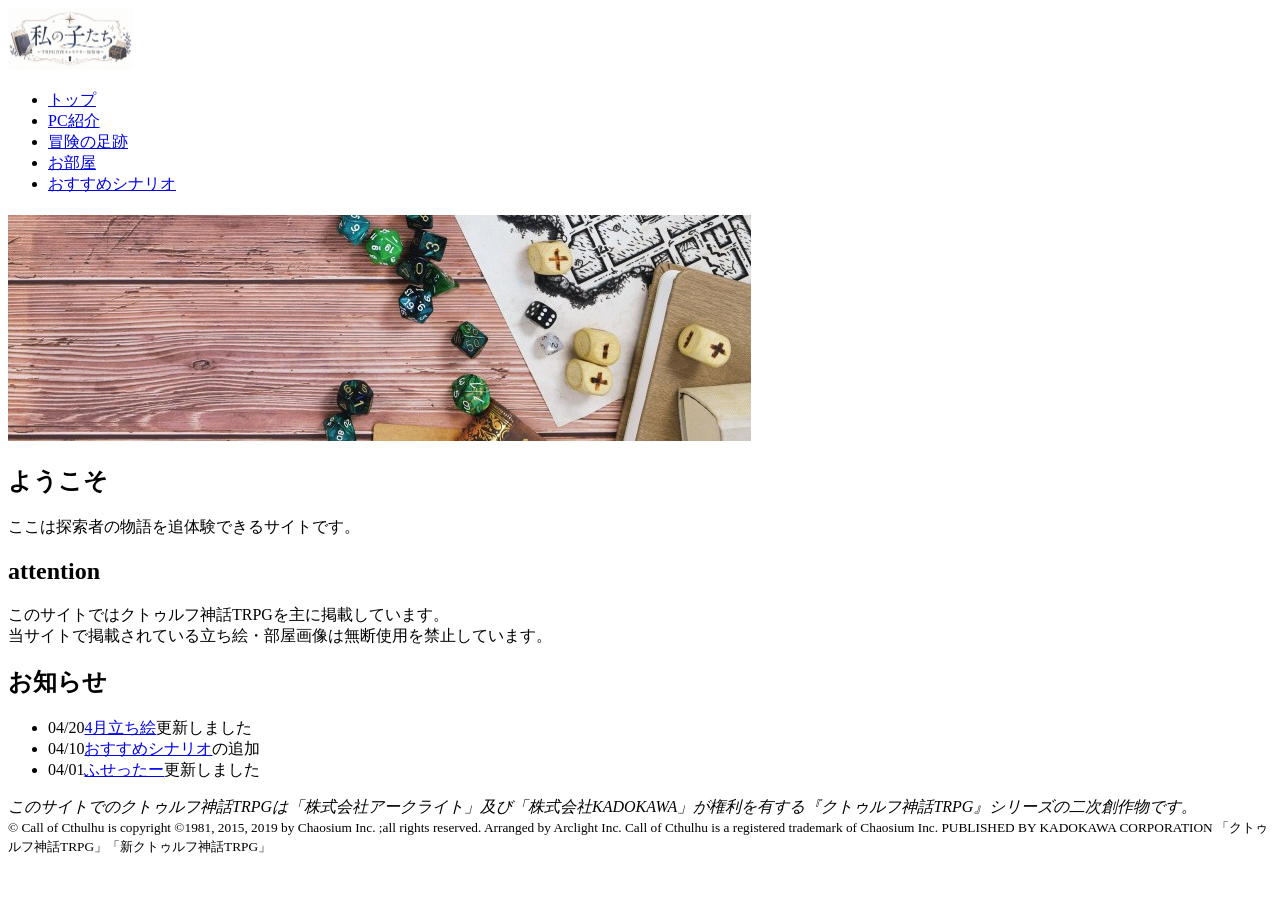
==== index.html @ 66cfa5b8 "Add files via upload" ====
<!DOCTYPE html>
<html lang="ja">
    <head>
        <meta charset="UTF-8">
        <title>私の子たち〜TRPG自作キャラクター保管庫〜</title>
        <link rel="stylesheet" href="css/mystyle.css">
        <link rel="preconnect" href="https://fonts.googleapis.com">
        <meta name="description" content="探索者の物語を追体験できるサイトです。">
        <meta name="viewport" content="width=device-width">
    </head>
    <body>
        <header>
            <div class="header-in">
            <a href="index.html" id="pagetop"><img src="image/logo.png" width="125" height="62" alt="私のロゴ" class="logo"></a>
                 <nav>
                     <ul>
                         <li><a href="index.html">トップ</a></li>
                         <li><a href="pc.html">PC紹介</a></li>
                         <li><a href="ato.html">冒険の足跡</a></li>
                         <li><a href="oheya.html">お部屋</a></li>
                         <li><a href="point.html">おすすめシナリオ</a></li>
                    </ul>
                 </nav>
             </div>
        </header>
        <article class="page">
            <div class="main-visual-container">
                <h1 class="dummy"></h1>
                <img src="image/coc.jpg" alt="私の子たち〜TRPG自作キャラクター保管庫〜" class="main-visual-img">
                <div class="catch">
                    <h1>ようこそ</h1>
                    <p>ここは探索者の物語を追体験できるサイトです。</p>
                </div>
            </div>
            <section>
                <h2>attention</h2>
                <p>このサイトではクトゥルフ神話TRPGを主に掲載しています。<br>当サイトで掲載されている立ち絵・部屋画像は無断使用を禁止しています。</p>
            </section>
            <section>
                <h2>お知らせ</h2>
                <ul>
                    <li><time datetime="2024-04-20">04/20</time><a href="pc.html">4月立ち絵</a>更新しました</li>
                    <li><time datetime="2024-04-10">04/10</time><a href="point.html">おすすめシナリオ</a>の追加</li>
                    <li><time datetime="2024-04-01">04/01</time><a href="ato.html">ふせったー</a>更新しました</li>
                </ul>
            </section>
        </article>
        <footer>
            <address>このサイトでのクトゥルフ神話TRPGは「株式会社アークライト」及び「株式会社KADOKAWA」が権利を有する『クトゥルフ神話TRPG』シリーズの二次創作物です。</address>
            <small>&copy; Call of Cthulhu is copyright ©1981, 2015, 2019 by Chaosium Inc. ;all rights reserved. Arranged by Arclight Inc.
                Call of Cthulhu is a registered trademark of Chaosium Inc.
                PUBLISHED BY KADOKAWA CORPORATION 「クトゥルフ神話TRPG」「新クトゥルフ神話TRPG」</small>
            </footer>
        </body>
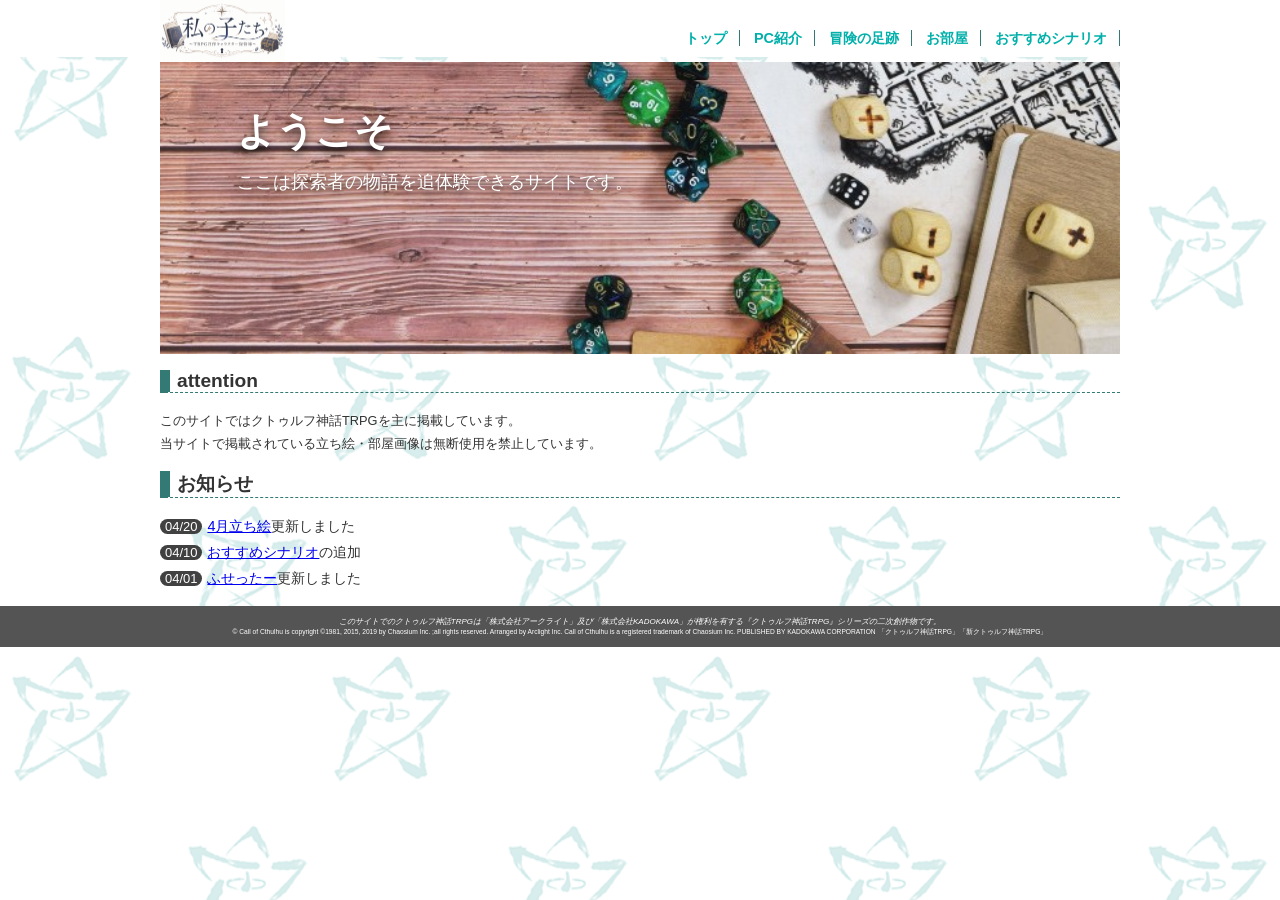
==== commit b7522e9b: "Update index.html" ====
--- a/index.html
+++ b/index.html
@@ -3,7 +3,7 @@
     <head>
         <meta charset="UTF-8">
         <title>私の子たち〜TRPG自作キャラクター保管庫〜</title>
-        <link rel="stylesheet" href="css/mystyle.css">
+        <link rel="stylesheet" href="CSS/mystyle.css">
         <link rel="preconnect" href="https://fonts.googleapis.com">
         <meta name="description" content="探索者の物語を追体験できるサイトです。">
         <meta name="viewport" content="width=device-width">
--- a/CSS/mystyle.css
+++ b/CSS/mystyle.css
@@ -0,0 +1,359 @@
+@charset "utf-8";
+
+body {
+    background-color: #ffffff;
+    color: #333333;
+    font-family: "メイリオ", "Hiragino Sans", sans-serif;
+    margin: 0;
+    padding: 0;
+    background-image: linear-gradient(rgba(255, 255, 255, 0.6), rgba(255, 255, 255, 0.6)), url("../image/eruda.png");
+    background-repeat: repeat;
+    background-size: 25%;
+    background-position: center;
+    scroll-behavior: smooth;
+}
+
+.logo {
+    display: block;
+    margin: 0 auto;
+}
+
+p {
+    font-size: 80%;
+    line-height: 1.8;
+}
+
+p2 {
+    font-size: 80%;
+    line-height: 1.8;
+    color: #6a6a6a;
+    background-color: #ffffff;
+}
+
+h1 {
+    font-size: 140%;
+}
+
+h2 {
+    font-size: 120%;
+    border-bottom: 1px dashed #327a73;
+    border-left: 10px solid #327a73;
+    padding-left: 7px;
+}
+
+footer {
+    font-size: 50%;
+    text-align: center;
+    background-color: #545454;
+    color: #ffffff;
+    padding-top: 10px;
+    padding-bottom: 10px;
+}
+
+article {
+    position: relative;
+    clear: both;
+    width: 960px;
+    margin-left: auto;
+    margin-right: auto;
+}
+
+header {
+    background-color: #ffffff;
+    color: #327a73;
+}
+
+
+header img {
+    float: left;
+}
+
+.dummy {
+    margin: 0;
+}
+
+.header-in {
+    width: 960px;
+    margin-left: auto;
+    margin-right: auto;
+}
+
+.sub-h1 {
+    color: #ffffff;
+    background: linear-gradient(to left, #01b0aa00, #01b0aa);
+    padding-top: 5px;
+    padding-left: 10px;
+}
+
+/* --- ナビゲーションメニュー --- */
+nav ul {
+    font-weight: bold;
+    text-align: right;
+    padding-top: 26px;
+    padding-bottom: 5px;
+    margin: 0;
+}
+
+nav li {
+    display: inline;
+    padding-left: 10px;
+    padding-right: 12px;
+    border-right: 1px solid #327a73;
+}
+
+nav ul a {
+    text-decoration: none;
+    color: #01b0aa;
+}
+
+nav ul a:hover {
+    color: #005350;
+}
+
+/* --- 一般のリスト（お知らせ等） --- */
+ul {
+    list-style-type: none;
+    padding-left: 0;
+    line-height: 1.8;
+    font-size: 90%;
+}
+
+ul time {
+    border-radius: 10px;
+    background-color: #414141;
+    color: #ffffff;
+    font-size: 90%;
+    padding-left: 5px;
+    padding-right: 5px;
+    margin-right: 5px;
+}
+
+/* --- おすすめシナリオページ用 --- */
+.point-list {
+    list-style-image: url(../image/star.png);
+    font-weight: bold;
+    margin-left: 30px;
+}
+
+.point-list a {
+    color: #01b0aa;
+    text-decoration: underline; 
+}
+
+.point-img {
+    box-shadow: 0px 0px 10px 3px #858585;
+    border-radius: 10px;
+    float: right;
+    margin-left: 20px;
+    margin-top: 10px;
+}
+
+.sentou {
+    clear: both;
+    text-align: right;
+}
+
+ol {
+    padding-left: 0;
+}
+
+ol li {
+    display: inline;
+    margin-right: 5px;
+    font-size: 80%;
+}
+
+.page {
+    padding-left: 10px;
+    padding-right: 10px;
+}
+
+/* --- 冒険の足跡（ふせったーリンク） --- */
+.huse-line {
+    display: flex;
+    align-items: center;
+    margin-bottom: 8px;
+}
+
+.huse-icon {
+    margin-right: 6px;
+    flex-shrink: 0;
+}
+
+.huse-link {
+    text-decoration: underline;
+    color: #01b0aa;
+    margin: 0;
+}
+
+/* --- 立ち絵ホバーエリア --- */
+.tachiye-box {
+    position: relative;
+    display: inline-block;
+    width: 300px;
+    height: 400px;
+    box-shadow: 0px 0px 10px 3px #858585;
+    border-radius: 10px;
+    float: right;
+    margin-left: 20px;
+    margin-top: 10px;
+    overflow: hidden; 
+}
+
+.tachiye-box img {
+    width: 100%;
+    height: 100%;
+    object-fit: contain;
+    display: block;
+}
+
+.tachiye-box .hover {
+    position: absolute;
+    top: 0;
+    left: 0;
+    opacity: 0;
+    transition: opacity 0.3s ease;
+}
+
+.tachiye-box:hover .hover {
+    opacity: 1;
+}
+
+
+/* --- index --- */
+.main-visual-container {
+    position: relative;
+    width: 960px;
+    margin: 0 auto;
+    overflow: hidden;
+}
+
+.main-visual-img {
+    width: 100%;
+    height: auto;
+    display: block;
+}
+
+.main-visual-container .catch {
+    position: absolute;
+    top: 15%;  
+    left: 8%;  
+    
+    color: #ffffff; 
+    text-shadow: 0px 4px 10px rgba(0, 0, 0, 0.8); 
+    z-index: 10;
+}
+.main-visual-container .catch h1 {
+    margin: 0 0 10px 0;
+    font-size: 240%;
+}
+
+.main-visual-container .catch p {
+    margin: 0;
+    font-size: 110%;
+}
+
+/* お部屋 */
+.oheya-box {
+    position: relative;
+    display: block;      
+    max-width: 500px;    
+    margin: 20px auto; 
+}
+
+.oheya-box img {
+    width: 100%;
+    height: auto;          
+    display: block;
+    box-shadow: 0px 0px 10px 3px #858585; 
+    border-radius: 10px;                  
+}
+.oheya-box .hover {
+    position: absolute;
+    top: 0;
+    left: 0;
+}
+
+.oheya-box .normal {
+    animation: autoFadeFirst 8s infinite ease-in-out;
+}
+.oheya-box .hover {
+    animation: autoFadeSecond 8s infinite ease-in-out;
+}
+
+@keyframes autoFadeFirst {
+    0%, 35% { opacity: 1; }
+    60%, 85% { opacity: 0; }
+    100% { opacity: 1; }
+}
+
+@keyframes autoFadeSecond {
+    0%, 35% { opacity: 0; }
+    60%, 85% { opacity: 1; }
+    100% { opacity: 0; }
+}
+
+
+/* 960px以下の場合 */
+@media(max-width:969px){
+    header img {
+        float: left;
+    }
+    nav ul {
+        text-align: left;
+        padding: 0;
+        margin-left: 10px;
+    }
+    article {
+        width: auto;
+    }
+    article img {
+        max-width: 100%;
+        height: auto;
+    }
+    .header-in {
+        width: auto;
+    }
+} 
+
+/* 600px以下の場合 */
+@media(max-width:600px){
+    nav li {
+        font-size: 75%;
+        padding-left: 2px;
+        padding-right: 2px;
+    }
+    footer { 
+        font-size: 75%;
+    }
+    .point-img,
+    .tachiye-box {
+        float: none;
+        margin-left: 0;
+        margin-right: 0;
+        display: block;
+    }
+    /* スマホ用のメインビジュアル文字潰れ対策 */
+    .main-visual-container .catch {
+        top: 8%;
+        left: 5%;
+    }
+    .main-visual-container .catch h1 {
+        font-size: 130%;
+        margin-bottom: 3px;
+    }
+    .main-visual-container .catch p {
+        font-size: 75%;
+    }
+}
+
+/*プリント出力*/
+@media print{
+    .catch{
+        color:#ffffff;
+        text-shadow: none;
+    }
+    footer{
+        color: #000000;
+    }
+}
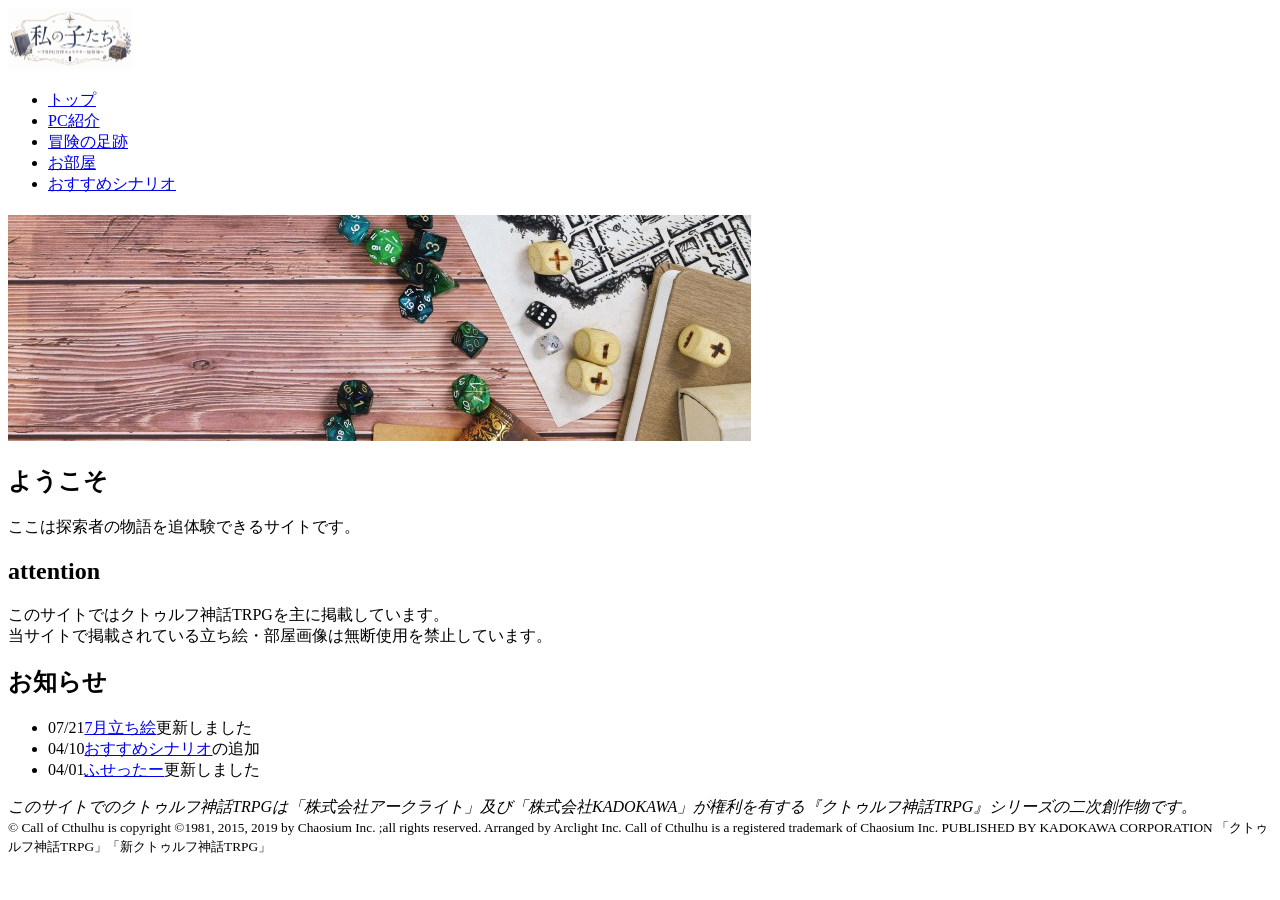
==== commit d51f58dd: "Add files via upload" ====
--- a/index.html
+++ b/index.html
@@ -3,7 +3,7 @@
     <head>
         <meta charset="UTF-8">
         <title>私の子たち〜TRPG自作キャラクター保管庫〜</title>
-        <link rel="stylesheet" href="CSS/mystyle.css">
+        <link rel="stylesheet" href="css/mystyle.css">
         <link rel="preconnect" href="https://fonts.googleapis.com">
         <meta name="description" content="探索者の物語を追体験できるサイトです。">
         <meta name="viewport" content="width=device-width">
@@ -39,7 +39,7 @@
             <section>
                 <h2>お知らせ</h2>
                 <ul>
-                    <li><time datetime="2024-04-20">04/20</time><a href="pc.html">4月立ち絵</a>更新しました</li>
+                    <li><time datetime="2024-07-21">07/21</time><a href="pc.html">7月立ち絵</a>更新しました</li>
                     <li><time datetime="2024-04-10">04/10</time><a href="point.html">おすすめシナリオ</a>の追加</li>
                     <li><time datetime="2024-04-01">04/01</time><a href="ato.html">ふせったー</a>更新しました</li>
                 </ul>
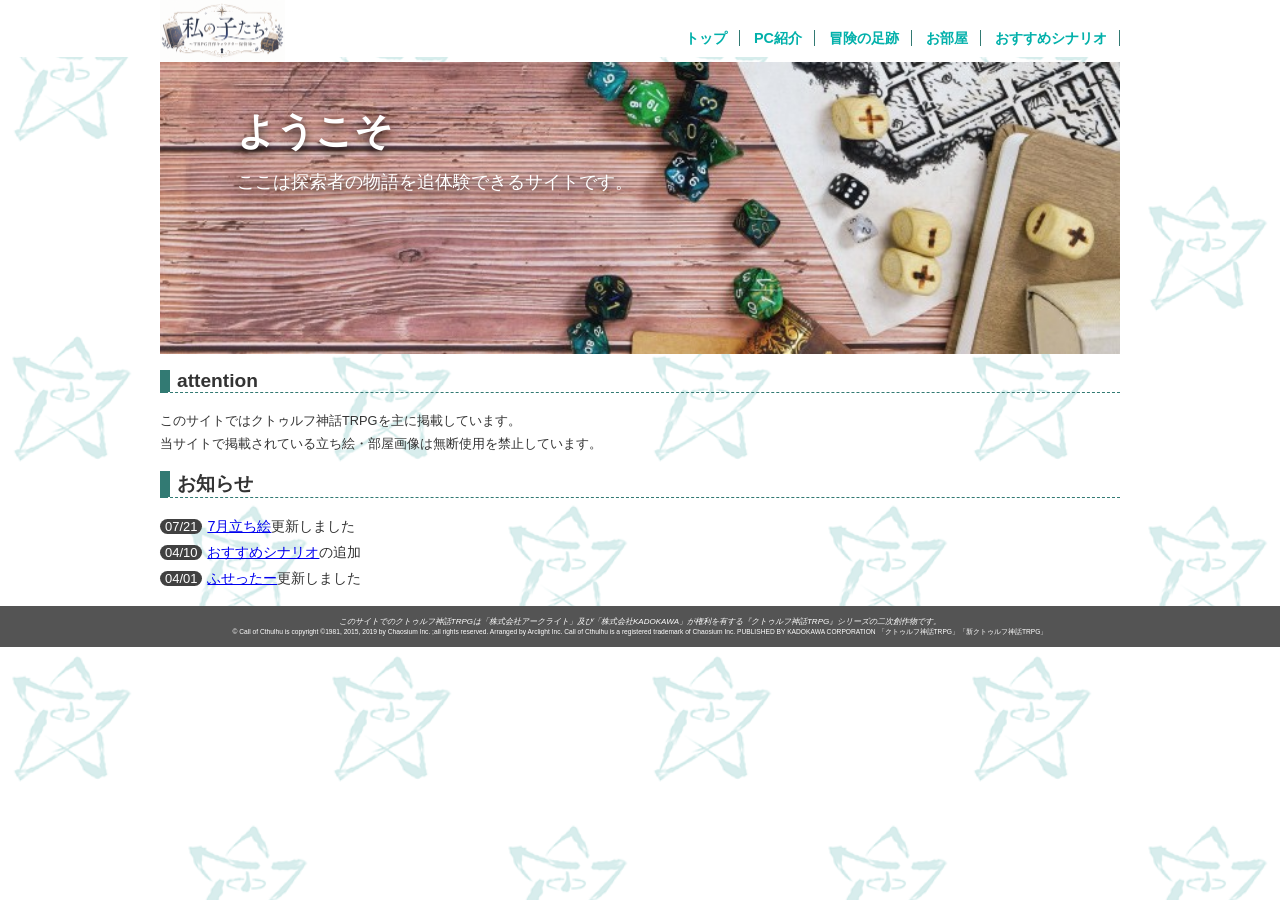
==== commit 9f0f0641: "Update index.html" ====
--- a/index.html
+++ b/index.html
@@ -3,7 +3,7 @@
     <head>
         <meta charset="UTF-8">
         <title>私の子たち〜TRPG自作キャラクター保管庫〜</title>
-        <link rel="stylesheet" href="css/mystyle.css">
+        <link rel="stylesheet" href="CSS/mystyle.css">
         <link rel="preconnect" href="https://fonts.googleapis.com">
         <meta name="description" content="探索者の物語を追体験できるサイトです。">
         <meta name="viewport" content="width=device-width">
--- a/CSS/mystyle.css
+++ b/CSS/mystyle.css
@@ -0,0 +1,359 @@
+@charset "utf-8";
+
+body {
+    background-color: #ffffff;
+    color: #333333;
+    font-family: "メイリオ", "Hiragino Sans", sans-serif;
+    margin: 0;
+    padding: 0;
+    background-image: linear-gradient(rgba(255, 255, 255, 0.6), rgba(255, 255, 255, 0.6)), url("../image/eruda.png");
+    background-repeat: repeat;
+    background-size: 25%;
+    background-position: center;
+    scroll-behavior: smooth;
+}
+
+.logo {
+    display: block;
+    margin: 0 auto;
+}
+
+p {
+    font-size: 80%;
+    line-height: 1.8;
+}
+
+p2 {
+    font-size: 80%;
+    line-height: 1.8;
+    color: #6a6a6a;
+    background-color: #ffffff;
+}
+
+h1 {
+    font-size: 140%;
+}
+
+h2 {
+    font-size: 120%;
+    border-bottom: 1px dashed #327a73;
+    border-left: 10px solid #327a73;
+    padding-left: 7px;
+}
+
+footer {
+    font-size: 50%;
+    text-align: center;
+    background-color: #545454;
+    color: #ffffff;
+    padding-top: 10px;
+    padding-bottom: 10px;
+}
+
+article {
+    position: relative;
+    clear: both;
+    width: 960px;
+    margin-left: auto;
+    margin-right: auto;
+}
+
+header {
+    background-color: #ffffff;
+    color: #327a73;
+}
+
+
+header img {
+    float: left;
+}
+
+.dummy {
+    margin: 0;
+}
+
+.header-in {
+    width: 960px;
+    margin-left: auto;
+    margin-right: auto;
+}
+
+.sub-h1 {
+    color: #ffffff;
+    background: linear-gradient(to left, #01b0aa00, #01b0aa);
+    padding-top: 5px;
+    padding-left: 10px;
+}
+
+/* --- ナビゲーションメニュー --- */
+nav ul {
+    font-weight: bold;
+    text-align: right;
+    padding-top: 26px;
+    padding-bottom: 5px;
+    margin: 0;
+}
+
+nav li {
+    display: inline;
+    padding-left: 10px;
+    padding-right: 12px;
+    border-right: 1px solid #327a73;
+}
+
+nav ul a {
+    text-decoration: none;
+    color: #01b0aa;
+}
+
+nav ul a:hover {
+    color: #005350;
+}
+
+/* --- 一般のリスト（お知らせ等） --- */
+ul {
+    list-style-type: none;
+    padding-left: 0;
+    line-height: 1.8;
+    font-size: 90%;
+}
+
+ul time {
+    border-radius: 10px;
+    background-color: #414141;
+    color: #ffffff;
+    font-size: 90%;
+    padding-left: 5px;
+    padding-right: 5px;
+    margin-right: 5px;
+}
+
+/* --- おすすめシナリオページ用 --- */
+.point-list {
+    list-style-image: url(../image/star.png);
+    font-weight: bold;
+    margin-left: 30px;
+}
+
+.point-list a {
+    color: #01b0aa;
+    text-decoration: underline; 
+}
+
+.point-img {
+    box-shadow: 0px 0px 10px 3px #858585;
+    border-radius: 10px;
+    float: right;
+    margin-left: 20px;
+    margin-top: 10px;
+}
+
+.sentou {
+    clear: both;
+    text-align: right;
+}
+
+ol {
+    padding-left: 0;
+}
+
+ol li {
+    display: inline;
+    margin-right: 5px;
+    font-size: 80%;
+}
+
+.page {
+    padding-left: 10px;
+    padding-right: 10px;
+}
+
+/* --- 冒険の足跡（ふせったーリンク） --- */
+.huse-line {
+    display: flex;
+    align-items: center;
+    margin-bottom: 8px;
+}
+
+.huse-icon {
+    margin-right: 6px;
+    flex-shrink: 0;
+}
+
+.huse-link {
+    text-decoration: underline;
+    color: #01b0aa;
+    margin: 0;
+}
+
+/* --- 立ち絵ホバーエリア --- */
+.tachiye-box {
+    position: relative;
+    display: inline-block;
+    width: 300px;
+    height: 400px;
+    box-shadow: 0px 0px 10px 3px #858585;
+    border-radius: 10px;
+    float: right;
+    margin-left: 20px;
+    margin-top: 10px;
+    overflow: hidden; 
+}
+
+.tachiye-box img {
+    width: 100%;
+    height: 100%;
+    object-fit: contain;
+    display: block;
+}
+
+.tachiye-box .hover {
+    position: absolute;
+    top: 0;
+    left: 0;
+    opacity: 0;
+    transition: opacity 0.3s ease;
+}
+
+.tachiye-box:hover .hover {
+    opacity: 1;
+}
+
+
+/* --- index --- */
+.main-visual-container {
+    position: relative;
+    width: 960px;
+    margin: 0 auto;
+    overflow: hidden;
+}
+
+.main-visual-img {
+    width: 100%;
+    height: auto;
+    display: block;
+}
+
+.main-visual-container .catch {
+    position: absolute;
+    top: 15%;  
+    left: 8%;  
+    
+    color: #ffffff; 
+    text-shadow: 0px 4px 10px rgba(0, 0, 0, 0.8); 
+    z-index: 10;
+}
+.main-visual-container .catch h1 {
+    margin: 0 0 10px 0;
+    font-size: 240%;
+}
+
+.main-visual-container .catch p {
+    margin: 0;
+    font-size: 110%;
+}
+
+/* お部屋 */
+.oheya-box {
+    position: relative;
+    display: block;      
+    max-width: 500px;    
+    margin: 20px auto; 
+}
+
+.oheya-box img {
+    width: 100%;
+    height: auto;          
+    display: block;
+    box-shadow: 0px 0px 10px 3px #858585; 
+    border-radius: 10px;                  
+}
+.oheya-box .hover {
+    position: absolute;
+    top: 0;
+    left: 0;
+}
+
+.oheya-box .normal {
+    animation: autoFadeFirst 8s infinite ease-in-out;
+}
+.oheya-box .hover {
+    animation: autoFadeSecond 8s infinite ease-in-out;
+}
+
+@keyframes autoFadeFirst {
+    0%, 35% { opacity: 1; }
+    60%, 85% { opacity: 0; }
+    100% { opacity: 1; }
+}
+
+@keyframes autoFadeSecond {
+    0%, 35% { opacity: 0; }
+    60%, 85% { opacity: 1; }
+    100% { opacity: 0; }
+}
+
+
+/* 960px以下の場合 */
+@media(max-width:969px){
+    header img {
+        float: left;
+    }
+    nav ul {
+        text-align: left;
+        padding: 0;
+        margin-left: 10px;
+    }
+    article {
+        width: auto;
+    }
+    article img {
+        max-width: 100%;
+        height: auto;
+    }
+    .header-in {
+        width: auto;
+    }
+} 
+
+/* 600px以下の場合 */
+@media(max-width:600px){
+    nav li {
+        font-size: 75%;
+        padding-left: 2px;
+        padding-right: 2px;
+    }
+    footer { 
+        font-size: 75%;
+    }
+    .point-img,
+    .tachiye-box {
+        float: none;
+        margin-left: 0;
+        margin-right: 0;
+        display: block;
+    }
+    /* スマホ用のメインビジュアル文字潰れ対策 */
+    .main-visual-container .catch {
+        top: 8%;
+        left: 5%;
+    }
+    .main-visual-container .catch h1 {
+        font-size: 130%;
+        margin-bottom: 3px;
+    }
+    .main-visual-container .catch p {
+        font-size: 75%;
+    }
+}
+
+/*プリント出力*/
+@media print{
+    .catch{
+        color:#ffffff;
+        text-shadow: none;
+    }
+    footer{
+        color: #000000;
+    }
+}
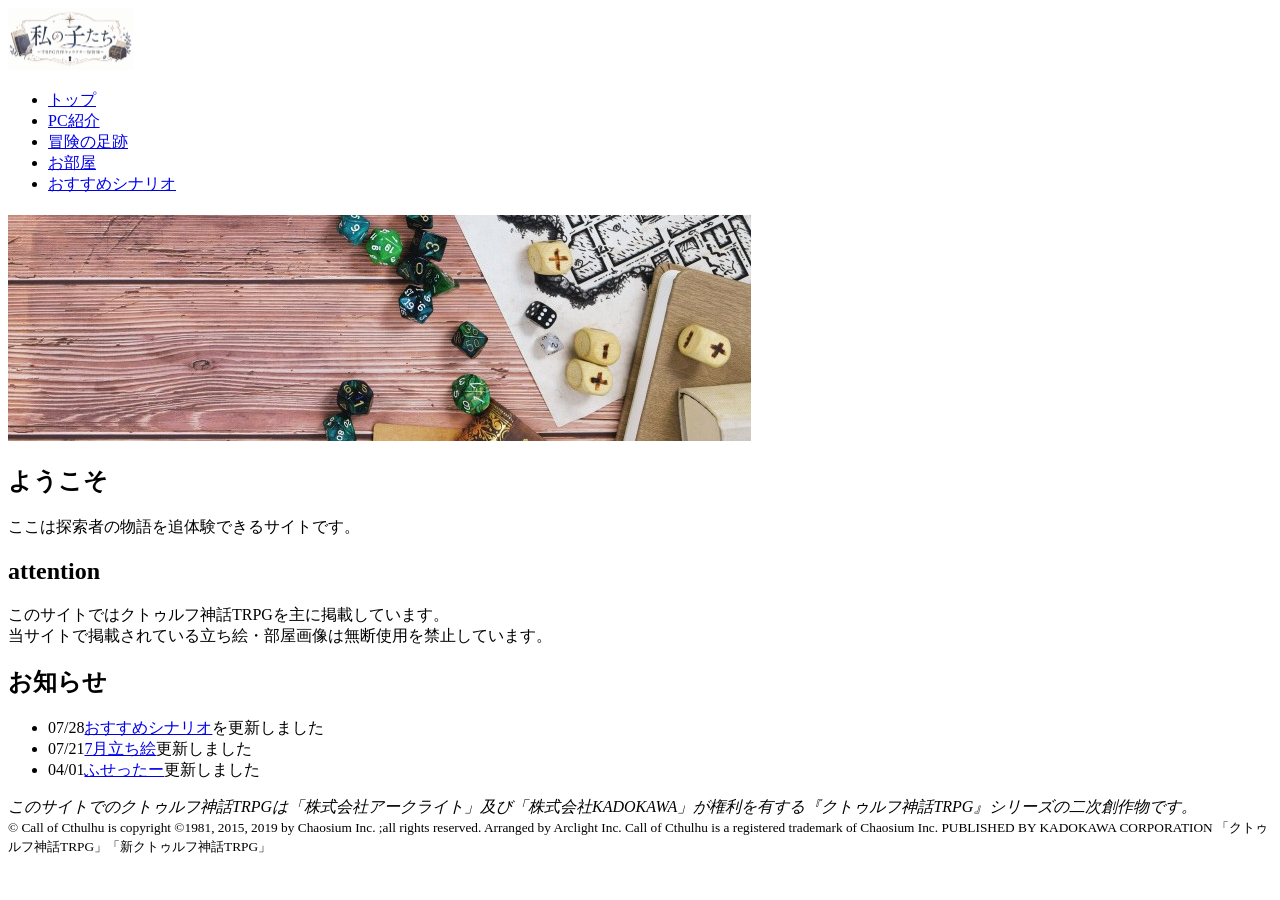
==== commit 0d3f4131: "Add files via upload" ====
--- a/index.html
+++ b/index.html
@@ -3,7 +3,7 @@
     <head>
         <meta charset="UTF-8">
         <title>私の子たち〜TRPG自作キャラクター保管庫〜</title>
-        <link rel="stylesheet" href="CSS/mystyle.css">
+        <link rel="stylesheet" href="css/mystyle.css">
         <link rel="preconnect" href="https://fonts.googleapis.com">
         <meta name="description" content="探索者の物語を追体験できるサイトです。">
         <meta name="viewport" content="width=device-width">
@@ -39,8 +39,8 @@
             <section>
                 <h2>お知らせ</h2>
                 <ul>
+                    <li><time datetime="2024-07-28">07/28</time><a href="point.html">おすすめシナリオ</a>を更新しました</li>
                     <li><time datetime="2024-07-21">07/21</time><a href="pc.html">7月立ち絵</a>更新しました</li>
-                    <li><time datetime="2024-04-10">04/10</time><a href="point.html">おすすめシナリオ</a>の追加</li>
                     <li><time datetime="2024-04-01">04/01</time><a href="ato.html">ふせったー</a>更新しました</li>
                 </ul>
             </section>
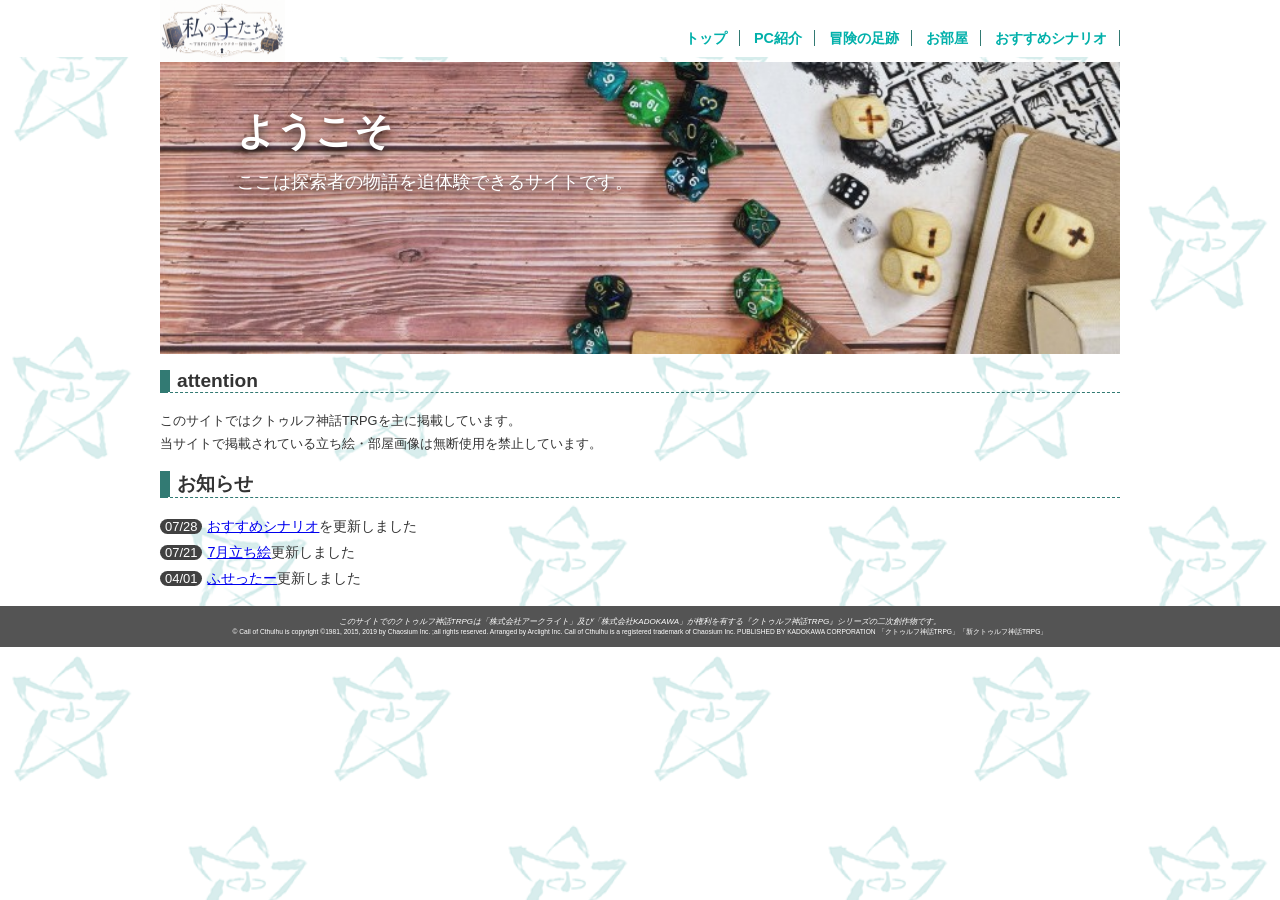
==== commit 4185ec6d: "Update index.html" ====
--- a/index.html
+++ b/index.html
@@ -3,7 +3,7 @@
     <head>
         <meta charset="UTF-8">
         <title>私の子たち〜TRPG自作キャラクター保管庫〜</title>
-        <link rel="stylesheet" href="css/mystyle.css">
+        <link rel="stylesheet" href="CSS/mystyle.css">
         <link rel="preconnect" href="https://fonts.googleapis.com">
         <meta name="description" content="探索者の物語を追体験できるサイトです。">
         <meta name="viewport" content="width=device-width">
--- a/CSS/mystyle.css
+++ b/CSS/mystyle.css
@@ -0,0 +1,359 @@
+@charset "utf-8";
+
+body {
+    background-color: #ffffff;
+    color: #333333;
+    font-family: "メイリオ", "Hiragino Sans", sans-serif;
+    margin: 0;
+    padding: 0;
+    background-image: linear-gradient(rgba(255, 255, 255, 0.6), rgba(255, 255, 255, 0.6)), url("../image/eruda.png");
+    background-repeat: repeat;
+    background-size: 25%;
+    background-position: center;
+    scroll-behavior: smooth;
+}
+
+.logo {
+    display: block;
+    margin: 0 auto;
+}
+
+p {
+    font-size: 80%;
+    line-height: 1.8;
+}
+
+p2 {
+    font-size: 80%;
+    line-height: 1.8;
+    color: #6a6a6a;
+    background-color: #ffffff;
+}
+
+h1 {
+    font-size: 140%;
+}
+
+h2 {
+    font-size: 120%;
+    border-bottom: 1px dashed #327a73;
+    border-left: 10px solid #327a73;
+    padding-left: 7px;
+}
+
+footer {
+    font-size: 50%;
+    text-align: center;
+    background-color: #545454;
+    color: #ffffff;
+    padding-top: 10px;
+    padding-bottom: 10px;
+}
+
+article {
+    position: relative;
+    clear: both;
+    width: 960px;
+    margin-left: auto;
+    margin-right: auto;
+}
+
+header {
+    background-color: #ffffff;
+    color: #327a73;
+}
+
+
+header img {
+    float: left;
+}
+
+.dummy {
+    margin: 0;
+}
+
+.header-in {
+    width: 960px;
+    margin-left: auto;
+    margin-right: auto;
+}
+
+.sub-h1 {
+    color: #ffffff;
+    background: linear-gradient(to left, #01b0aa00, #01b0aa);
+    padding-top: 5px;
+    padding-left: 10px;
+}
+
+/* --- ナビゲーションメニュー --- */
+nav ul {
+    font-weight: bold;
+    text-align: right;
+    padding-top: 26px;
+    padding-bottom: 5px;
+    margin: 0;
+}
+
+nav li {
+    display: inline;
+    padding-left: 10px;
+    padding-right: 12px;
+    border-right: 1px solid #327a73;
+}
+
+nav ul a {
+    text-decoration: none;
+    color: #01b0aa;
+}
+
+nav ul a:hover {
+    color: #005350;
+}
+
+/* --- 一般のリスト（お知らせ等） --- */
+ul {
+    list-style-type: none;
+    padding-left: 0;
+    line-height: 1.8;
+    font-size: 90%;
+}
+
+ul time {
+    border-radius: 10px;
+    background-color: #414141;
+    color: #ffffff;
+    font-size: 90%;
+    padding-left: 5px;
+    padding-right: 5px;
+    margin-right: 5px;
+}
+
+/* --- おすすめシナリオページ用 --- */
+.point-list {
+    list-style-image: url(../image/star.png);
+    font-weight: bold;
+    margin-left: 30px;
+}
+
+.point-list a {
+    color: #01b0aa;
+    text-decoration: underline; 
+}
+
+.point-img {
+    box-shadow: 0px 0px 10px 3px #858585;
+    border-radius: 10px;
+    float: right;
+    margin-left: 20px;
+    margin-top: 10px;
+}
+
+.sentou {
+    clear: both;
+    text-align: right;
+}
+
+ol {
+    padding-left: 0;
+}
+
+ol li {
+    display: inline;
+    margin-right: 5px;
+    font-size: 80%;
+}
+
+.page {
+    padding-left: 10px;
+    padding-right: 10px;
+}
+
+/* --- 冒険の足跡（ふせったーリンク） --- */
+.huse-line {
+    display: flex;
+    align-items: center;
+    margin-bottom: 8px;
+}
+
+.huse-icon {
+    margin-right: 6px;
+    flex-shrink: 0;
+}
+
+.huse-link {
+    text-decoration: underline;
+    color: #01b0aa;
+    margin: 0;
+}
+
+/* --- 立ち絵ホバーエリア --- */
+.tachiye-box {
+    position: relative;
+    display: inline-block;
+    width: 300px;
+    height: 400px;
+    box-shadow: 0px 0px 10px 3px #858585;
+    border-radius: 10px;
+    float: right;
+    margin-left: 20px;
+    margin-top: 10px;
+    overflow: hidden; 
+}
+
+.tachiye-box img {
+    width: 100%;
+    height: 100%;
+    object-fit: contain;
+    display: block;
+}
+
+.tachiye-box .hover {
+    position: absolute;
+    top: 0;
+    left: 0;
+    opacity: 0;
+    transition: opacity 0.3s ease;
+}
+
+.tachiye-box:hover .hover {
+    opacity: 1;
+}
+
+
+/* --- index --- */
+.main-visual-container {
+    position: relative;
+    width: 960px;
+    margin: 0 auto;
+    overflow: hidden;
+}
+
+.main-visual-img {
+    width: 100%;
+    height: auto;
+    display: block;
+}
+
+.main-visual-container .catch {
+    position: absolute;
+    top: 15%;  
+    left: 8%;  
+    
+    color: #ffffff; 
+    text-shadow: 0px 4px 10px rgba(0, 0, 0, 0.8); 
+    z-index: 10;
+}
+.main-visual-container .catch h1 {
+    margin: 0 0 10px 0;
+    font-size: 240%;
+}
+
+.main-visual-container .catch p {
+    margin: 0;
+    font-size: 110%;
+}
+
+/* お部屋 */
+.oheya-box {
+    position: relative;
+    display: block;      
+    max-width: 500px;    
+    margin: 20px auto; 
+}
+
+.oheya-box img {
+    width: 100%;
+    height: auto;          
+    display: block;
+    box-shadow: 0px 0px 10px 3px #858585; 
+    border-radius: 10px;                  
+}
+.oheya-box .hover {
+    position: absolute;
+    top: 0;
+    left: 0;
+}
+
+.oheya-box .normal {
+    animation: autoFadeFirst 8s infinite ease-in-out;
+}
+.oheya-box .hover {
+    animation: autoFadeSecond 8s infinite ease-in-out;
+}
+
+@keyframes autoFadeFirst {
+    0%, 35% { opacity: 1; }
+    60%, 85% { opacity: 0; }
+    100% { opacity: 1; }
+}
+
+@keyframes autoFadeSecond {
+    0%, 35% { opacity: 0; }
+    60%, 85% { opacity: 1; }
+    100% { opacity: 0; }
+}
+
+
+/* 960px以下の場合 */
+@media(max-width:969px){
+    header img {
+        float: left;
+    }
+    nav ul {
+        text-align: left;
+        padding: 0;
+        margin-left: 10px;
+    }
+    article {
+        width: auto;
+    }
+    article img {
+        max-width: 100%;
+        height: auto;
+    }
+    .header-in {
+        width: auto;
+    }
+} 
+
+/* 600px以下の場合 */
+@media(max-width:600px){
+    nav li {
+        font-size: 75%;
+        padding-left: 2px;
+        padding-right: 2px;
+    }
+    footer { 
+        font-size: 75%;
+    }
+    .point-img,
+    .tachiye-box {
+        float: none;
+        margin-left: 0;
+        margin-right: 0;
+        display: block;
+    }
+    /* スマホ用のメインビジュアル文字潰れ対策 */
+    .main-visual-container .catch {
+        top: 8%;
+        left: 5%;
+    }
+    .main-visual-container .catch h1 {
+        font-size: 130%;
+        margin-bottom: 3px;
+    }
+    .main-visual-container .catch p {
+        font-size: 75%;
+    }
+}
+
+/*プリント出力*/
+@media print{
+    .catch{
+        color:#ffffff;
+        text-shadow: none;
+    }
+    footer{
+        color: #000000;
+    }
+}
